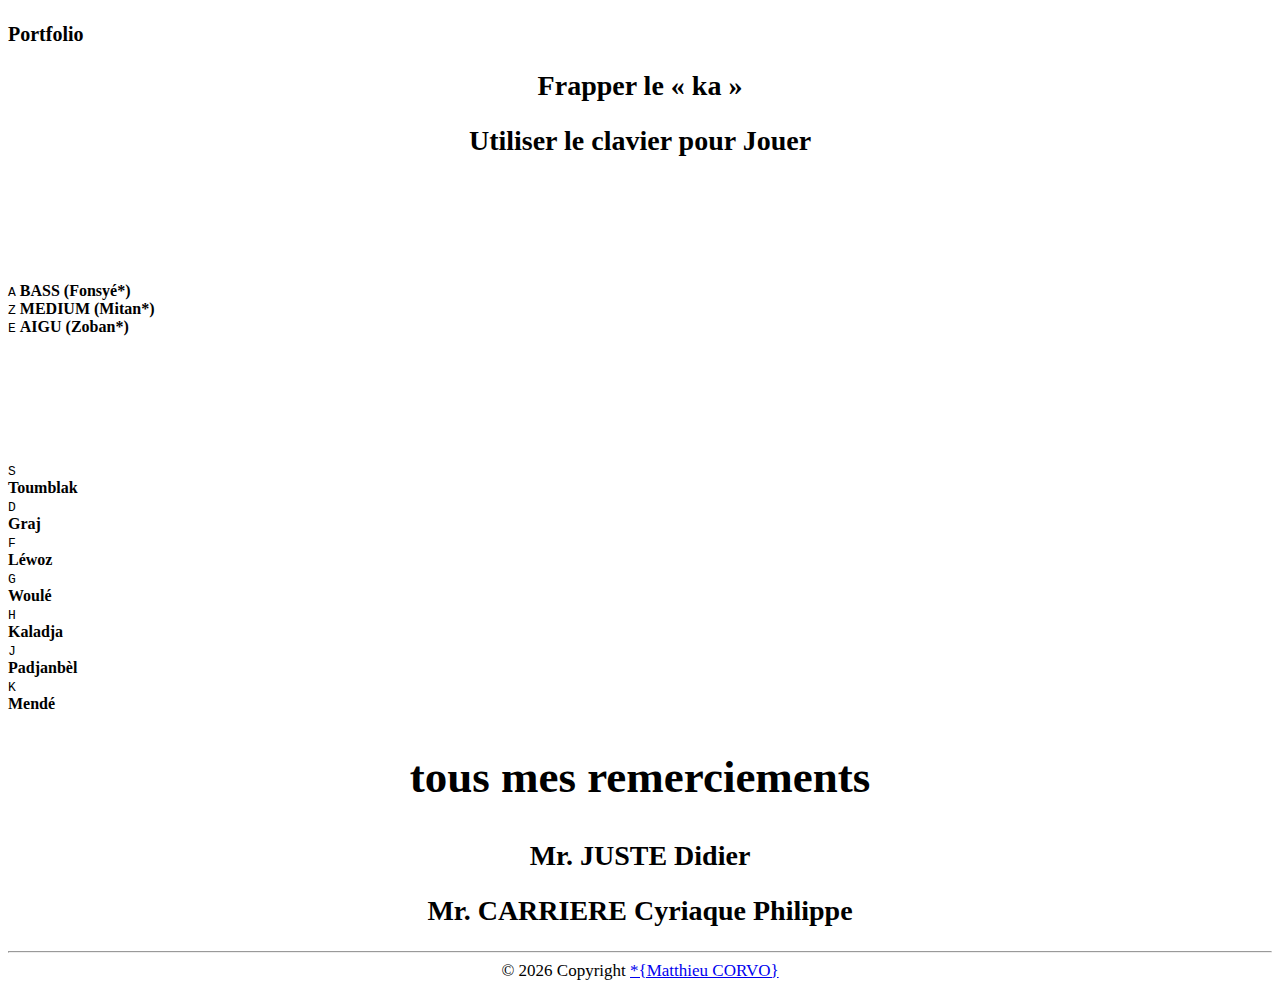
==== index.html @ 2954b103 "Add files via upload" ====
<!DOCTYPE html>
<html lang="fr">
<head>
  <meta charset="UTF-8">
  <link rel="stylesheet" href="https://cdnjs.cloudflare.com/ajax/libs/font-awesome/5.15.1/css/all.min.css" integrity="sha512-+4zCK9k+qNFUR5X+cKL9EIR+ZOhtIloNl9GIKS57V1MyNsYpYcUrUeQc9vNfzsWfV28IaLL3i96P9sdNyeRssA==" crossorigin="anonymous" />
  <title>Matth Corvo | Javascript GWOKA </title>
  <link rel="stylesheet" href="style.css">
  <link rel="apple-touch-icon" sizes="180x180" href="favicon/apple-touch-icon.png">
  <link rel="icon" type="image/png" sizes="32x32" href="favicon/favicon-32x32.png">
  <link rel="icon" type="image/png" sizes="16x16" href="favicon/favicon-16x16.png">
  <link rel="manifest" href="favicon/site.webmanifest">
  <meta name="msapplication-TileColor" content="#da532c">
  <meta name="theme-color" content="#ffffff">
</head>
<body>
  <i style="float: right;color:#fcd707"class="fab fa-js-square fa-5x" ></i>
  <h2><a href="https://matthcorvo.github.io/CORVOMatthieu-portfolioV.2/#Portfolio" style="text-decoration: none;font-size: 20px;color: black;" ><i class="fas fa-undo-alt"></i> Portfolio</h2> </a> 

  <div onmousedown="KA.play()">
  <h2 style="text-align: center; font-size: 28px;  text-shadow: 4px 4px 7px rgb(255, 255, 255);  "> Frapper le « ka » <i class="fas fa-hands-wash fa-2x" style="color: #fde400; text-shadow: 4px 4px 7px orangered;"></i></h2> 
  </div>
  <h2 style="text-align: center; font-size: 28px;  text-shadow: 4px 4px 7px rgb(255, 255, 255);  "> <i class="fas fa-keyboard fa-2x"></i> Utiliser le clavier pour Jouer </h2>

  <h1 style="  color:rgb(255, 255, 255);font-size: 50px;text-align: center;">Mon « GwoKa »</h1>
  <div class="keys">
    <i class="fas fa-music fa-8x" style="color: #fde400;text-shadow: 4px 4px 7px orangered;"></i> 
     <div data-key="65" class="key">
    <kbd>A</kbd>
    <span class="sound"><b>BASS (Fonsyé*)</b></span>
  </div>
  <div data-key="90" class="key">
    <kbd>Z</kbd>
    <span class="sound"><b>MEDIUM (Mitan*)</b></span>
  </div>
  <div data-key="69" class="key">
    <kbd>E</kbd>
    <span class="sound"><b>AIGU (Zoban*)</b></span>
  </div>
</div>
  <h1 style="  color:rgb(255, 255, 255);font-size: 50px;text-align: center;">Les 7 rythmes</h1>
    <div class="keys">
      <div data-key="83" class="key">
        <kbd>S</kbd>
        <div onmousedown="Toumblak.play()">
        <span class="sound"><b>Toumblak</b> </i></span>
        <i class="fas fa-hands-wash" style="color: #fde400; text-shadow: 4px 4px 7px orangered;"></i>
    </div>
  </div>

    <div data-key="68" class="key">
      <kbd>D</kbd>
      <div onmousedown="Graj.play()">
      <span class="sound"><b>Graj</b></span>
        <i class="fas fa-hands-wash" style="color: #fde400; text-shadow: 4px 4px 7px orangered;"></i>
    </div>
  </div>

    <div data-key="70" class="key">
      <kbd>F</kbd>
      <div onmousedown="Léwoz.play()">
      <span class="sound"><b>Léwoz</b></span>
        <i class="fas fa-hands-wash" style="color: #fde400; text-shadow: 4px 4px 7px orangered;"></i>
    </div>
  </div>

    <div data-key="71" class="key">
      <kbd>G</kbd>
      <div onmousedown="Woulé.play()">
      <span class="sound"><b>Woulé</b></span>
      <i class="fas fa-hands-wash" style="color: #fde400; text-shadow: 4px 4px 7px orangered;"></i>
    </div>
  </div>

    <div data-key="72" class="key">
      <kbd>H</kbd>
      <div onmousedown="Kaladja.play()">
      <span class="sound"><b>Kaladja</b></span>
      <i class="fas fa-hands-wash" style="color: #fde400; text-shadow: 4px 4px 7px orangered;"></i>
    </div>
  </div>

    <div data-key="74" class="key">
      <kbd>J</kbd>
      <div onmousedown="Padjanbèl.play()">
      <span class="sound"><b>Padjanbèl</b></span>
      <i class="fas fa-hands-wash" style="color: #fde400; text-shadow: 4px 4px 7px orangered;"></i>
    </div>
  </div>

    <div data-key="75" class="key">
      <kbd>K</kbd>
      <div onmousedown="Mendé.play()">
      <span class="sound"><b>Mendé</b></span>
      <i class="fas fa-hands-wash" style="color: #fde400; text-shadow: 4px 4px 7px orangered;"></i>
    </div>
  </div>
  
  </div>
  <div style="text-align: center;">


  <section>
    <h2 style=" font-size: 45px;" class="footer"> tous mes remerciements</h2>
      <div class="flex">
      <figure>
        <figcaption>
          <h2 style=" font-size: 28px;">Mr. JUSTE Didier  </h2>
          <a href="https://www.youtube.com/watch?v=BjAQ2b6Wofc" target="_blank" style="text-decoration: none;"><i class="fab fa-youtube fa-6x" style="color: red;"></i></a>
        </figcaption>
      </figure>
      <figure>
        <h2 style=" font-size: 28px;">Mr. CARRIERE Cyriaque Philippe  </h2>
        <a href="https://www.youtube.com/watch?v=BjAQ2b6Wofc" target="_blank" style="text-decoration: none;"> <i class="fab fa-youtube fa-6x" style="color: red;"></i></a>
      </figcaption>
      </figure>
    </div> <!-- fin de .flex -->
  </section>  
</div>
<hr >
          <footer >
            <div style="text-align: center;font-size: 17px;">
                <div style="justify-content: space-between;">
                    <a href="https://github.com/matthCorvo" target="_blank"><span style="color:rgb(100, 20, 100);"><i class="fab fa-github-square fa-3x"></i></span></a>
                    <a href="https://www.linkedin.com/in/corvomatthieu/" target="_blank"><span style="color:rgb(19, 35, 126);"><i class="fab fa-linkedin fa-3x"></i></span></a>
                    <a href="https://twitter.com/CodeMatth" target="_blank"><i class="fab fa-twitter-square fa-3x"></i></a>
                    <a href="https://codepen.io/matthandampcode" target="_blank"><span style="color:rgb(0, 0, 0);"><i class="fab fa-codepen fa-3x"></i>  </span> </a>
                    <a href="https://matthcorvo.github.io/Instagrampro/" target="_blank"><span style="color:rgb(255, 123, 0);"><i class="fab fa-instagram-square fa-3x"></i>  </span> </a>

                  </div>

                © <script>document.write(new Date().getFullYear());</script> Copyright  <a href="#">*{Matthieu CORVO} </a>
         </div>    
           </footer>
  <audio data-key="65" src="sounds/Bass.wav"></audio>
  <audio data-key="90" src="sounds/MEDIUM.wav"></audio>
  <audio data-key="69" src="sounds/AIGU.wav"></audio>

  <audio data-key="83" src="sounds/ToumblakPlay.wav"></audio>
  <audio data-key="68" src="sounds/GrajPlay.wav"></audio>
  <audio data-key="70" src="sounds/LéwozPlay.wav"></audio>
  <audio data-key="71" src="sounds/WouléPlay.wav"></audio>
  <audio data-key="72" src="sounds/KaladjaPlay.wav"></audio>
  <audio data-key="74" src="sounds/PadjanbèlPlay.wav"></audio>
  <audio data-key="75" src="sounds/MendéPlay.wav"></audio>

<script>
  function removeTransition(e) {
    if (e.propertyName !== 'transform') return;
    e.target.classList.remove('playing');
  }

  function playSound(e) {
    const audio = document.querySelector(`audio[data-key="${e.keyCode}"]`);
    const key = document.querySelector(`div[data-key="${e.keyCode}"]`);
    if (!audio) return;

    key.classList.add('playing');
    audio.currentTime = 0;
    audio.play();
  }

  const keys = Array.from(document.querySelectorAll('.key'));
  keys.forEach(key => key.addEventListener('transitionend', removeTransition));
  window.addEventListener('keydown', playSound);
</script>
<script>
  var Toumblak = new Audio();
  Toumblak.src = 'sounds/Toumblak.wav';

  var Graj = new Audio();
  Graj.src = 'sounds/Graj.wav';

  var Léwoz = new Audio();
  Léwoz.src = 'sounds/Léwoz.wav';

  var Woulé = new Audio();
  Woulé.src = 'sounds/Woulé.wav';
  
  var Kaladja = new Audio();
  Kaladja.src = 'sounds/Kaladja.wav';
  
  var Padjanbèl = new Audio();
  Padjanbèl.src = 'sounds/Padjanbèl.wav';
  
  var Mendé = new Audio();
  Mendé.src = 'sounds/Mendé.wav';
  
  var KA = new Audio();
  KA.src = 'sounds/KA.wav';
  
  </script>

</body>
</html>
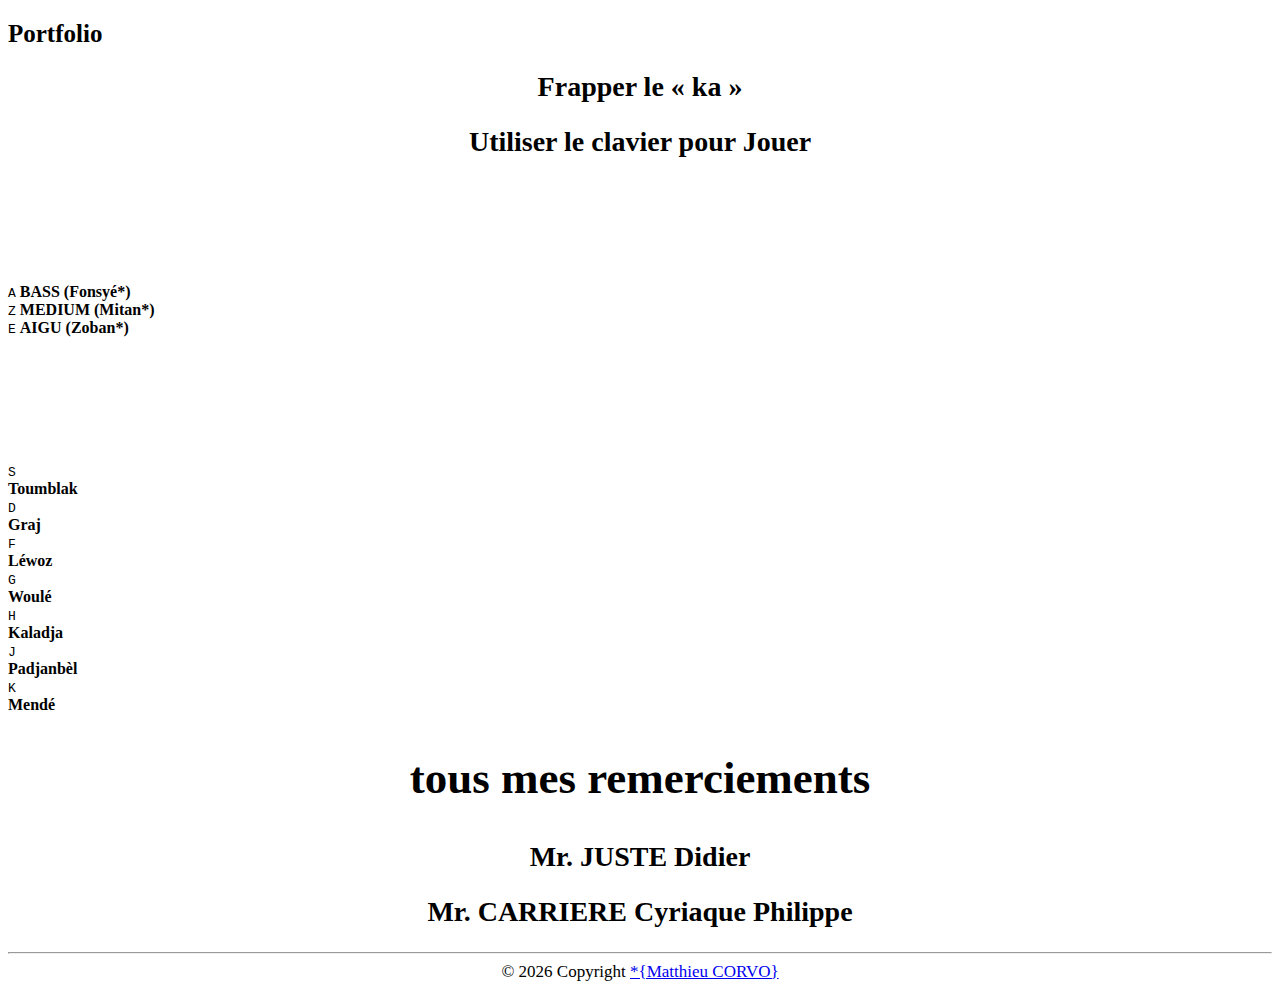
==== commit cc0e4810: "Add files via upload" ====
--- a/index.html
+++ b/index.html
@@ -13,8 +13,7 @@
   <meta name="theme-color" content="#ffffff">
 </head>
 <body>
-  <i style="float: right;color:#fcd707"class="fab fa-js-square fa-5x" ></i>
-  <h2><a href="https://matthcorvo.github.io/CORVOMatthieu-portfolioV.2/#Portfolio" style="text-decoration: none;font-size: 20px;color: black;" ><i class="fas fa-undo-alt"></i> Portfolio</h2> </a> 
+  <h2><a href="https://matthcorvo.github.io/CORVOMatthieu-portfolioV.2/#Portfolio" style="text-decoration: none;font-size: 25px;color: black;text-shadow: 4px 4px 7px rgb(255, 255, 255); " ><i class="fas fa-undo-alt fa-2x"></i> Portfolio</h2> </a> 
 
   <div onmousedown="KA.play()">
   <h2 style="text-align: center; font-size: 28px;  text-shadow: 4px 4px 7px rgb(255, 255, 255);  "> Frapper le « ka » <i class="fas fa-hands-wash fa-2x" style="color: #fde400; text-shadow: 4px 4px 7px orangered;"></i></h2> 
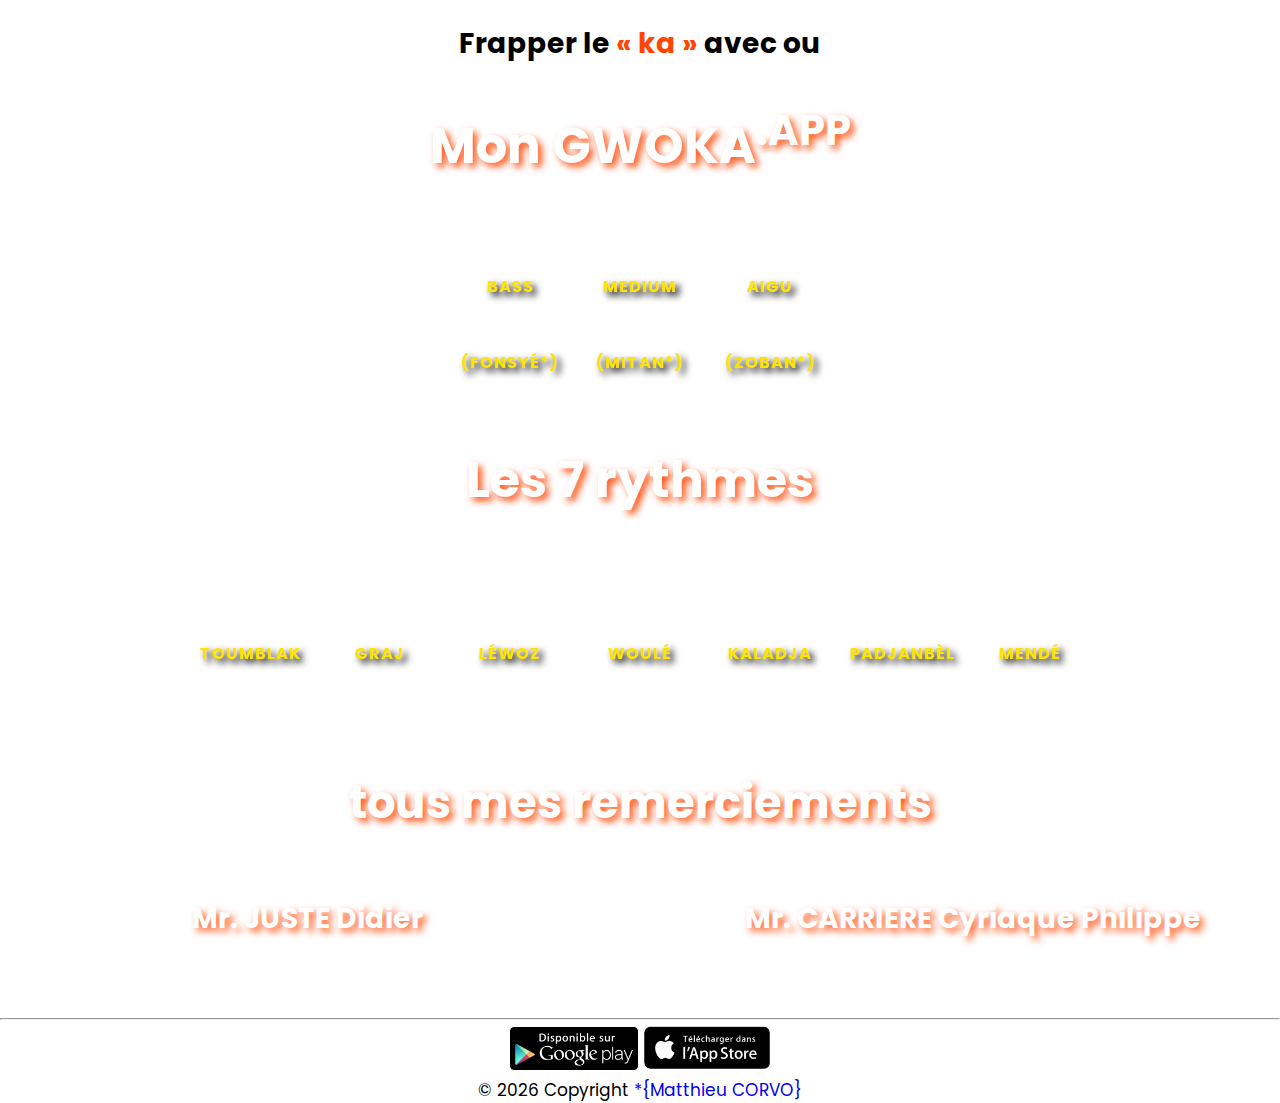
==== commit 421a3758: "Add files via upload" ====
--- a/index.html
+++ b/index.html
@@ -3,8 +3,14 @@
 <head>
   <meta charset="UTF-8">
   <link rel="stylesheet" href="https://cdnjs.cloudflare.com/ajax/libs/font-awesome/5.15.1/css/all.min.css" integrity="sha512-+4zCK9k+qNFUR5X+cKL9EIR+ZOhtIloNl9GIKS57V1MyNsYpYcUrUeQc9vNfzsWfV28IaLL3i96P9sdNyeRssA==" crossorigin="anonymous" />
-  <title>Matth Corvo | Javascript GWOKA </title>
+  <title> Mon GWOKA.App | By M j.C  </title>
   <link rel="stylesheet" href="style.css">
+  <link rel="preconnect" href="https://fonts.gstatic.com" />
+    <link
+      href="https://fonts.googleapis.com/css2?family=Roboto:ital,wght@0,300;1,300&display=swap"
+      rel="stylesheet"
+    />
+  </head>
   <link rel="apple-touch-icon" sizes="180x180" href="favicon/apple-touch-icon.png">
   <link rel="icon" type="image/png" sizes="32x32" href="favicon/favicon-32x32.png">
   <link rel="icon" type="image/png" sizes="16x16" href="favicon/favicon-16x16.png">
@@ -13,81 +19,74 @@
   <meta name="theme-color" content="#ffffff">
 </head>
 <body>
-  <h2><a href="https://matthcorvo.github.io/CORVOMatthieu-portfolioV.2/#Portfolio" style="text-decoration: none;font-size: 25px;color: black;text-shadow: 4px 4px 7px rgb(255, 255, 255); " ><i class="fas fa-undo-alt fa-2x"></i> Portfolio</h2> </a> 
-
-  <div onmousedown="KA.play()">
-  <h2 style="text-align: center; font-size: 28px;  text-shadow: 4px 4px 7px rgb(255, 255, 255);  "> Frapper le « ka » <i class="fas fa-hands-wash fa-2x" style="color: #fde400; text-shadow: 4px 4px 7px orangered;"></i></h2> 
-  </div>
-  <h2 style="text-align: center; font-size: 28px;  text-shadow: 4px 4px 7px rgb(255, 255, 255);  "> <i class="fas fa-keyboard fa-2x"></i> Utiliser le clavier pour Jouer </h2>
-
-  <h1 style="  color:rgb(255, 255, 255);font-size: 50px;text-align: center;">Mon « GwoKa »</h1>
+  <div class="container-corner">
+    <a href="Clavier.html" style="text-decoration: none;font-size: 25px;  color: rgb(29, 146, 29);  ;text-shadow: 4px 4px 7px rgb(255, 255, 255); "> <i class="fas fa-desktop fa-2x"></i>
+</div>
+
+<div class="container-cornerL">
+  <a href="https://matthcorvo.github.io/CORVOMatthieu-portfolioV.2/#Portfolio" style="text-decoration: none;font-size: 25px;  color: rgb(29, 146, 29);  ;text-shadow: 4px 4px 7px rgb(255, 255, 255); "><i  class="fas fa-chevron-circle-left fa-2x"></i></a> 
+</div>
+
+  <h2 style="text-align: center; font-size: 28px;  text-shadow: 4px 4px 7px rgb(255, 255, 255);  "> Frapper le <span style="color: orangered;" >« ka »</span> avec  <i class="far fa-hand-point-up" style="color: #fff; text-shadow: 4px 4px 7px orangered;"></i>   ou   <i class="fas fa-mouse-pointer " style="color: #fff; text-shadow: 4px 4px 7px orangered;"></i></h2> 
+ 
+  <h1 style="  color:rgb(255, 255, 255);font-size: 50px;text-align: center;">Mon GWOKA<sup>.APP</sup></h1>
   <div class="keys">
     <i class="fas fa-music fa-8x" style="color: #fde400;text-shadow: 4px 4px 7px orangered;"></i> 
-     <div data-key="65" class="key">
-    <kbd>A</kbd>
+     <div  class="key" onmousedown="Bass.play()">
     <span class="sound"><b>BASS (Fonsyé*)</b></span>
   </div>
-  <div data-key="90" class="key">
-    <kbd>Z</kbd>
+  <div  class="key" onmousedown="MEDIUM.play()">
     <span class="sound"><b>MEDIUM (Mitan*)</b></span>
   </div>
-  <div data-key="69" class="key">
-    <kbd>E</kbd>
-    <span class="sound"><b>AIGU (Zoban*)</b></span>
+  <div  class="key" onmousedown="AIGU.play()">
+    <span class="sound"><b> AIGU (Zoban*)</b></span>
   </div>
 </div>
   <h1 style="  color:rgb(255, 255, 255);font-size: 50px;text-align: center;">Les 7 rythmes</h1>
     <div class="keys">
-      <div data-key="83" class="key">
-        <kbd>S</kbd>
+      <div  class="key">
         <div onmousedown="Toumblak.play()">
         <span class="sound"><b>Toumblak</b> </i></span>
         <i class="fas fa-hands-wash" style="color: #fde400; text-shadow: 4px 4px 7px orangered;"></i>
     </div>
   </div>
 
-    <div data-key="68" class="key">
-      <kbd>D</kbd>
+    <div  class="key">
       <div onmousedown="Graj.play()">
       <span class="sound"><b>Graj</b></span>
         <i class="fas fa-hands-wash" style="color: #fde400; text-shadow: 4px 4px 7px orangered;"></i>
     </div>
   </div>
 
-    <div data-key="70" class="key">
-      <kbd>F</kbd>
+    <div  class="key">
       <div onmousedown="Léwoz.play()">
       <span class="sound"><b>Léwoz</b></span>
         <i class="fas fa-hands-wash" style="color: #fde400; text-shadow: 4px 4px 7px orangered;"></i>
     </div>
   </div>
 
-    <div data-key="71" class="key">
-      <kbd>G</kbd>
+    <div  class="key">
       <div onmousedown="Woulé.play()">
       <span class="sound"><b>Woulé</b></span>
       <i class="fas fa-hands-wash" style="color: #fde400; text-shadow: 4px 4px 7px orangered;"></i>
     </div>
   </div>
 
-    <div data-key="72" class="key">
-      <kbd>H</kbd>
+    <div  class="key">
       <div onmousedown="Kaladja.play()">
       <span class="sound"><b>Kaladja</b></span>
       <i class="fas fa-hands-wash" style="color: #fde400; text-shadow: 4px 4px 7px orangered;"></i>
     </div>
   </div>
 
-    <div data-key="74" class="key">
-      <kbd>J</kbd>
+    <div  class="key">
       <div onmousedown="Padjanbèl.play()">
       <span class="sound"><b>Padjanbèl</b></span>
       <i class="fas fa-hands-wash" style="color: #fde400; text-shadow: 4px 4px 7px orangered;"></i>
     </div>
   </div>
 
-    <div data-key="75" class="key">
-      <kbd>K</kbd>
+    <div  class="key">
       <div onmousedown="Mendé.play()">
       <span class="sound"><b>Mendé</b></span>
       <i class="fas fa-hands-wash" style="color: #fde400; text-shadow: 4px 4px 7px orangered;"></i>
@@ -114,33 +113,40 @@
       </figure>
     </div> <!-- fin de .flex -->
   </section>  
-</div>
+  </div>
 <hr >
           <footer >
             <div style="text-align: center;font-size: 17px;">
                 <div style="justify-content: space-between;">
-                    <a href="https://github.com/matthCorvo" target="_blank"><span style="color:rgb(100, 20, 100);"><i class="fab fa-github-square fa-3x"></i></span></a>
-                    <a href="https://www.linkedin.com/in/corvomatthieu/" target="_blank"><span style="color:rgb(19, 35, 126);"><i class="fab fa-linkedin fa-3x"></i></span></a>
-                    <a href="https://twitter.com/CodeMatth" target="_blank"><i class="fab fa-twitter-square fa-3x"></i></a>
-                    <a href="https://codepen.io/matthandampcode" target="_blank"><span style="color:rgb(0, 0, 0);"><i class="fab fa-codepen fa-3x"></i>  </span> </a>
-                    <a href="https://matthcorvo.github.io/Instagrampro/" target="_blank"><span style="color:rgb(255, 123, 0);"><i class="fab fa-instagram-square fa-3x"></i>  </span> </a>
-
+                    <a href="#greeting-modal">
+                      <img src="GooglePlayStore.png" style="width:10%">  </a>
+                      <a href="#greeting-modal">
+                    <img src="Logo-telecharger-app-store.png"style="width:10%">  </a>
+                       <!-- Modal container -->
+  <div 
+  class="modal-container" 
+  id="greeting-modal">
+
+  <!-- Modal  -->
+  <div class="modal">
+    <img src="gwo-ka-4-removebg-preview.png" style="width:20%;">
+    <h3>Installer MONGWOKA.APP</h3>
+    <p>Installez cette application sur votre écran d'accueil pour un accès rapide et facile</p>
+  <br>
+  <p style="font-size: 15px;">Appuyez sur <i class="fas fa-sign-out-alt fa-rotate-270 fa-2x" style="color: rgb(0, 132, 255);"></i> ou <i class="fas fa-ellipsis-v fa-2x" ></i> puis  'Sur l'écran d'accueil'</p>
+
+  </div>
+
+  <!-- Background, click to close -->
+  <a href="#" class="modal-bg"></a>
+</div>
+
+            
                   </div>
 
-                © <script>document.write(new Date().getFullYear());</script> Copyright  <a href="#">*{Matthieu CORVO} </a>
+                © <script>document.write(new Date().getFullYear());</script> Copyright  <a href="https://matthcorvo.github.io/CORVOMatthieu-portfolioV.2/">*{Matthieu CORVO} </a>
          </div>    
            </footer>
-  <audio data-key="65" src="sounds/Bass.wav"></audio>
-  <audio data-key="90" src="sounds/MEDIUM.wav"></audio>
-  <audio data-key="69" src="sounds/AIGU.wav"></audio>
-
-  <audio data-key="83" src="sounds/ToumblakPlay.wav"></audio>
-  <audio data-key="68" src="sounds/GrajPlay.wav"></audio>
-  <audio data-key="70" src="sounds/LéwozPlay.wav"></audio>
-  <audio data-key="71" src="sounds/WouléPlay.wav"></audio>
-  <audio data-key="72" src="sounds/KaladjaPlay.wav"></audio>
-  <audio data-key="74" src="sounds/PadjanbèlPlay.wav"></audio>
-  <audio data-key="75" src="sounds/MendéPlay.wav"></audio>
 
 <script>
   function removeTransition(e) {
@@ -163,29 +169,36 @@
   window.addEventListener('keydown', playSound);
 </script>
 <script>
+  /*Notes*/
+  var Bass = new Audio();
+  Bass.src = 'sounds/Bass.wav';
+  var MEDIUM = new Audio();
+  MEDIUM.src = 'sounds/MEDIUM.wav';
+  var AIGU = new Audio();
+  AIGU.src = 'sounds/AIGU.wav';
+   /*Rythmes*/
+
   var Toumblak = new Audio();
-  Toumblak.src = 'sounds/Toumblak.wav';
+  Toumblak.src = 'sounds/ToumblakPlay.wav';
 
   var Graj = new Audio();
-  Graj.src = 'sounds/Graj.wav';
+  Graj.src = 'sounds/GrajPlay.wav';
 
   var Léwoz = new Audio();
-  Léwoz.src = 'sounds/Léwoz.wav';
+  Léwoz.src = 'sounds/LéwozPlay.wav';
 
   var Woulé = new Audio();
-  Woulé.src = 'sounds/Woulé.wav';
+  Woulé.src = 'sounds/WouléPlay.wav';
   
   var Kaladja = new Audio();
-  Kaladja.src = 'sounds/Kaladja.wav';
+  Kaladja.src = 'sounds/KaladjaPlay.wav';
   
   var Padjanbèl = new Audio();
-  Padjanbèl.src = 'sounds/Padjanbèl.wav';
+  Padjanbèl.src = 'sounds/PadjanbèlPlay.wav';
   
   var Mendé = new Audio();
-  Mendé.src = 'sounds/Mendé.wav';
-  
-  var KA = new Audio();
-  KA.src = 'sounds/KA.wav';
+  Mendé.src = 'sounds/MendéPlay.wav';
+  
   
   </script>
 
--- a/style.css
+++ b/style.css
@@ -0,0 +1,296 @@
+@import url("https://fonts.googleapis.com/css2?family=Poppins&family=Share+Tech+Mono&display=swap");
+@import url('https://fonts.googleapis.com/css2?family=Poppins&display=swap');
+
+html {
+  font-size: 10px;
+  background: url('./background.jpg') center center;
+  background-repeat: no-repeat;
+  background-size: cover;
+}
+
+
+body,html{
+  margin: 0;
+  padding: 0;
+  box-sizing:border-box;
+  overflow-x: hidden;
+  font-family: 'Poppins', sans-serif;
+}   
+
+.keys {
+  display: flex;
+  flex: 1;
+  min-height: 20vh;
+  align-items: center;
+
+  justify-content: center;
+}
+
+.key {
+  margin: 1rem;
+  font-size: 5rem;
+  padding: 1rem .5rem;
+  transition: all .07s ease;
+  width: 10rem;
+  text-align: center;
+  color: white;
+  background: rgba(0,0,0,0.4);
+  text-shadow: 0 0 .5rem black;
+  background: url('./gwo-ka-4-removebg-preview.png') center center;
+  background-repeat: no-repeat;
+  background-size: 12rem;
+}
+.key1 {
+  width: 10rem;
+  text-align: center;
+}
+.key1 {
+  width: 10rem;
+  text-align: center;
+}
+section h2 { text-shadow: 4px 4px 7px orangered;
+  opacity: 0.9;
+color: white;}
+h1{
+  text-shadow: 4px 4px 7px orangered;
+  opacity: 0.9;
+  background:url('https://www.tissushop.fr/images/produits/412/28/schon/800/2020-01-09-14-58-38.jpg')}
+
+.footer{  background:url('https://www.tissushop.fr/images/produits/412/28/schon/800/2020-01-09-14-58-38.jpg')}
+
+.playing {
+  transform: scale(1.1);
+  border-color: #ffc600;
+  box-shadow: 0 0 1rem #ffc600;
+}
+
+kbd {
+  display: block;
+  font-size: 4rem;
+}
+
+.sound {
+  font-size: 1.6rem;
+  font-weight: 500;
+  text-transform: uppercase;
+  letter-spacing: .1rem;
+  color: #fde400;
+  text-shadow: 4px 4px 7px rgb(3, 3, 3);
+
+}
+
+/*MERCI*/
+.flex {
+	display: flex;
+	flex-wrap: wrap;
+	justify-content: space-between;
+}
+
+.flex figure {
+	width: 48%;
+	margin: 0;
+	margin-bottom: 5rem;
+}
+
+.flex img {
+	float: left;
+	margin-right: 2rem;
+}
+
+/*Menu*/
+.container-cornerL {
+  position: absolute;
+  left: 40px;
+  top: 40px;
+}
+.container-corner {
+  position: absolute;
+  right: 40px;
+  top: 40px;
+}
+.btn-circle {
+  background: rgb(29, 146, 29);
+  display: block;
+  width: 60px;
+  height: 60px;
+  border-radius: 50%;
+  position: relative;
+  z-index: 15;
+  outline: none;
+  cursor: pointer;
+  display: flex;
+  justify-content: center;
+  align-items: center;
+  flex-direction: column;
+  border: 2px solid #fff;
+}
+
+.line {
+  width: 50%;
+  height: 3px;
+  background: #fff;
+  transition: 
+  transform 0.2s ease,
+  opacity 0.2s ease,
+  top 0.2s ease 0.2s;
+  position: relative;
+}
+.line:nth-child(1){
+  top: -10px;
+}
+.line:nth-child(3){
+  top: 10px;
+}
+
+.btn-circle.menu-anim .line:nth-child(1){
+  top: 3px;
+  transform: rotate(45deg);
+  transition: 
+  top 0.2s ease,
+  transform 0.2s ease 0.2s;
+}
+
+.btn-circle.menu-anim .line:nth-child(2){
+  opacity: 0;
+  transition: opacity 0.2s ease;
+}
+
+.btn-circle.menu-anim .line:nth-child(3){
+  top: -3px;
+  transform: rotate(-45deg);
+  transition: 
+  top 0.2s ease,
+  transform 0.2s ease 0.2s;
+}
+
+.circle-menu {
+  background: #50d13ae8;
+  width: 170px;
+  height: 170px;
+  border-radius: 50%;
+  border: 90px solid rgba(255,255,255,0.239);
+  position: absolute;
+  z-index: 5;
+  top: 50%;
+  left: 50%;
+  transform: translate(-50%, -50%) scale(0);
+  transition: transform 0.4s ease 0.5s;
+}
+
+.circle-menu.circle-anim {
+  transition: transform 0.4s ease 0.4s;
+  transform: translate(-50%, -50%) scale(1);
+}
+
+.links-circle {
+  border-radius: 50%;
+  width: 90px;
+  height: 90px;
+  position: absolute;
+  top: 50%;
+  left: 50%;
+  transform: translate(-50%, -50%) scale(0);
+  display: flex;
+  justify-content: center;
+  align-items: center;
+}
+
+.links-circle img {
+  width: 60px;
+  transition: transform 0.2s ease;
+}
+
+.links-circle img:hover {
+  transform: scale(1.2);
+}
+
+.links-circle:nth-child(1){
+  left: 0%;
+  transition: transform 0.2s ease 0.4s;
+}
+.links-circle:nth-child(2){
+  left: 15%;
+  top: 85%;
+  transition: transform 0.2s ease 0.2s;
+}
+.links-circle:nth-child(3){
+  top: 100%;
+  transition: transform 0.2s ease;
+}
+
+.circle-menu.circle-anim .links-circle:nth-child(1){
+  transform: translate(-50%, -50%) scale(1);
+  transition: transform 0.2s ease 0.7s;
+}
+.circle-menu.circle-anim .links-circle:nth-child(2){
+  transform: translate(-50%, -50%) scale(1);
+  transition: transform 0.2s ease 0.9s;
+}
+.circle-menu.circle-anim .links-circle:nth-child(3){
+  transform: translate(-50%, -50%) scale(1);
+  transition: transform 0.2s ease 1.1s;
+}
+
+/*Modal*/
+
+
+/* Greeting Modal Container */
+#greeting-modal {
+  visibility: hidden;
+  opacity: 0;
+  transition: all .5s cubic-bezier(0.075, 0.82, 0.165, 1);
+}
+
+/* Greeting Modal Container - when open */
+#greeting-modal:target {
+  visibility: visible;
+  opacity: 1;
+}
+
+/* Greeting Modal */
+#greeting-modal .modal {
+  opacity: 0;
+  transform: translateY(-1rem);
+  transition: all .3s cubic-bezier(0.075, 0.82, 0.165, 1);
+  transition-delay: .2s;
+}
+
+/* Greeting Modal - when open */
+#greeting-modal:target .modal {
+transform: translateY(0);
+opacity: 1;
+}
+
+/* Modal Container Styles */
+.modal-container {
+  position: fixed;
+  top: 0;
+  left: 0;
+  right: 0;
+  bottom: 0;
+  display: flex;
+  justify-content: center;
+  align-items: center;
+}
+
+/* Modal Background Styles */
+.modal-bg {
+  position: fixed;
+  top: 0;
+  left: 0;
+  right: 0;
+  bottom: 0;
+  background-color: rgba(0, 0, 0, .2);
+}
+
+/* Modal Body Styles */
+.modal {
+  z-index: 1;
+  background-color: white;
+  width: 80%;
+  max-width: 500px;
+  padding: 1rem;
+  border-radius: 8px;
+}
+
+a{text-decoration: none;}